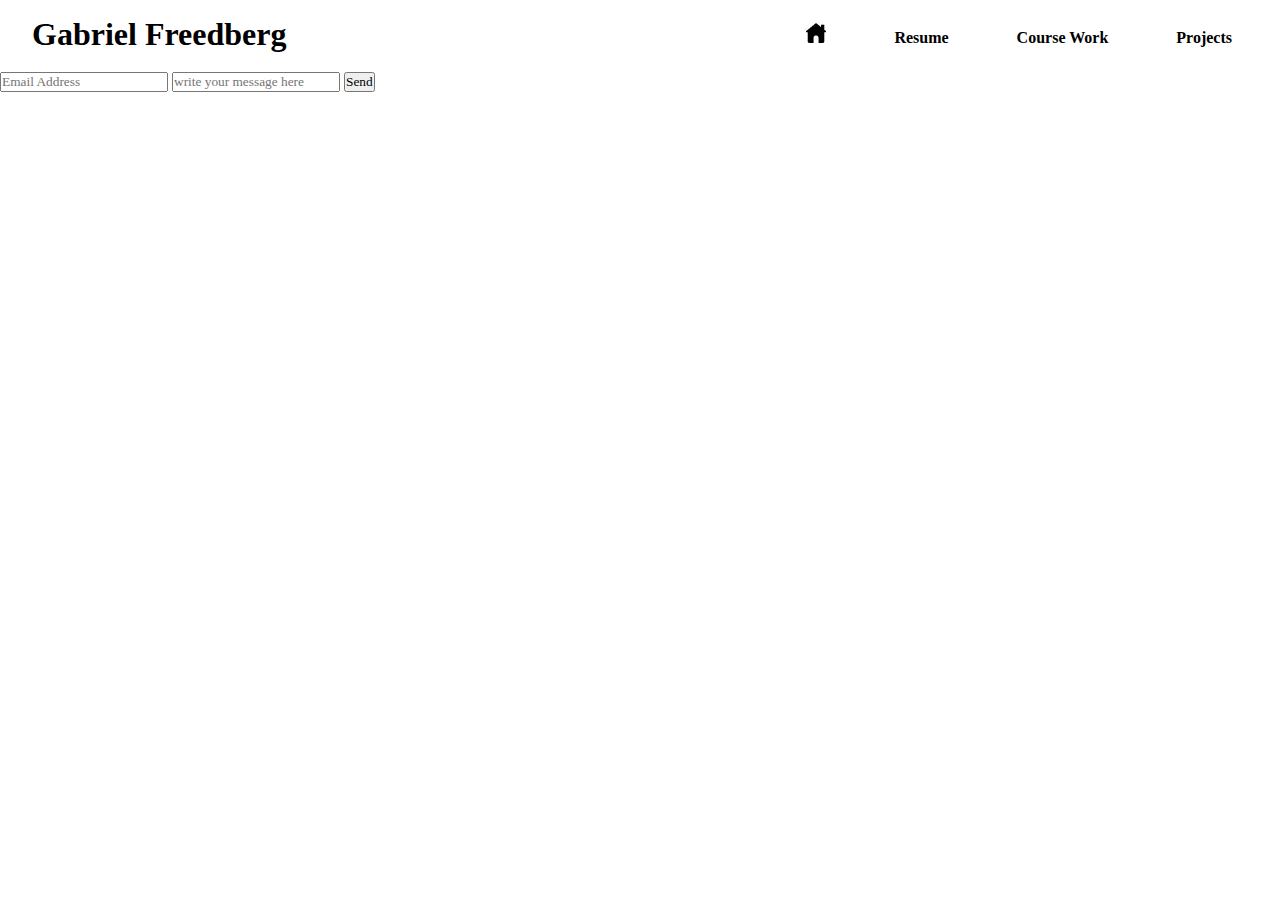
==== contact.html @ 3c6a012d "Add files via upload" ====
<!DOCTYPE html>
<html lang = "en">
    
    <head>
        <meta charset = "UTF-8">
        <meta http-equiv="X-UA-Compatible" content="IE=edge">
        <meta name="viewport" content="width=device-width, initial-scale=1.0">
        <title>Gabriel Freedberg</title>
        <link rel = "stylesheet" href="design.css">
    </head>
    
        <nav> 
            <div class="container">
                <h1> Gabriel Freedberg</h1>
            <div class="menu"> 
                <a href="index.html" class = "is-active"><img src="house.webp" width="20" height="20"></a>
                <a href = "about.html"> Resume</a>
                <a href = "projects.html"> Course Work</a>
                <a href = "contact.html"> Projects </a>
            </div>
            </div>
        </nav>
        <body>
            <p> Hello </p>
            <p> Hello </p>
            <p> Hello </p>
            <p> Hello </p>
            <form action="https://formsubmit.co/gave.freedberg@gmail.com" method="POST">
                <input type ="hidden" name="_captcha" value = "false">
                <input type = "hidden" name="subject" value = "New email wooo">
                <input type ="email" name="email" placeholder = "Email Address" required>
                <input type="text" name="name" placeholder="write your message here" required>
                <button type="submit">Send</button>
            </form>
     
    </body>
</html>
---- design.css ----
:root{
    --primary: #FB967F;
    --light: #eee;
    --dark: #212121;
}

*{
    margin: 0;
    padding:0;
    box-sizing: border-box;
    font-family: Georgia, 'Times New Roman', Times, serif;
}
.container{
    max-width: 1280px;
    margin:0 auto;
    display: flex;
    align-items: center;
    justify-content: space-between;
}

nav{
    position: fixed;
    top: 0;
    left: 0;
    right: 0;
    z-index: 99;
    background-color: white;
    padding: 16px 32px;
}
.menu{
    /* flex: 1 1 0%; */
    justify-content: flex-end;
    margin: 0 -16px;
}
.menu a{
    color: black;
    margin: 0 16px;
    font-weight: 600;
    text-decoration: none;
    padding: 12px 16px;
}

.menu a:hover{
   color: #7FE0FB;
}

/* .content{
    margin-top: 200px;
    width: 1300px;
    height: 400px;
    margin-left: auto;
    margin-right: auto;
    background-color: black;
    padding-left: 50px;
    display: flex;
    padding-right: 50px;
}

.text-home{
    width: 500px;
    height: 400px;
    background-color: cornflowerblue;

}
.img-home{
    width: 500px;
    height: 400px;
    background-color: red;
} */
.content {
    display: flex;
    margin-top: 120px;
    margin-left: 50px;
    margin-right: 50px;
    /* change back */
    /* background-color: black; */
}

.ac {
    flex: 1;
    height: 280px;
    text-align: center;
    width: 250px;
    padding: 10px;
}  

.ac:first-child {
    margin-right: 30px;
    
} 
.contact {
    display: flex;
    margin-top: 150px;
    margin-left: auto;
    margin-right: auto;
    height: 200px;
    width: 500px;
    align-items: center;
    padding-left: 70px;
}
body{
    background: white;
}
.content2 {
    display: flex;
    margin-top: 70px;
    margin-left: 50px;
    margin-right: 50px;
    /* change back */
    /* background-color: black; */
    align-items: center;
}

.ac2 {
    flex: 2;
    height: 280px;
    text-align: center;
    width: 250px;
    padding: 10px;
}  

.ac2:first-child {
    margin-right: 60px;

    
}
.aboutme{
    font-size: 16px;
}
.cw{
    margin-top: 140px;
    text-align: center;
    margin-left: auto;
    margin-right: auto;
    font-size: 30px;
    height: auto;
}
.cw2{
    margin-top: 50px;
    margin-left: auto;
    margin-right: auto;
    padding-left: 130px;
    font-size: 25px;
    margin-bottom: auto;
}

.cw3{
    margin-top: 70px;
    text-align: center;
    margin-left: auto;
    margin-right: auto;
    font-size: 30px;
    height: auto;
}
.cw4{
    margin-top: 30px;
    margin-left: auto;
    margin-right: auto;
    padding-left: 130px;
    font-size: 25px;
    margin-bottom: auto;
}
.contact-course {
    display: flex;
    margin-top: 40px;
    margin-left: auto;
    margin-right: auto;
    height: 200px;
    width: 500px;
    align-items: center;
    padding-left: 70px;
}
.legend{
    margin-left: 50px;
}
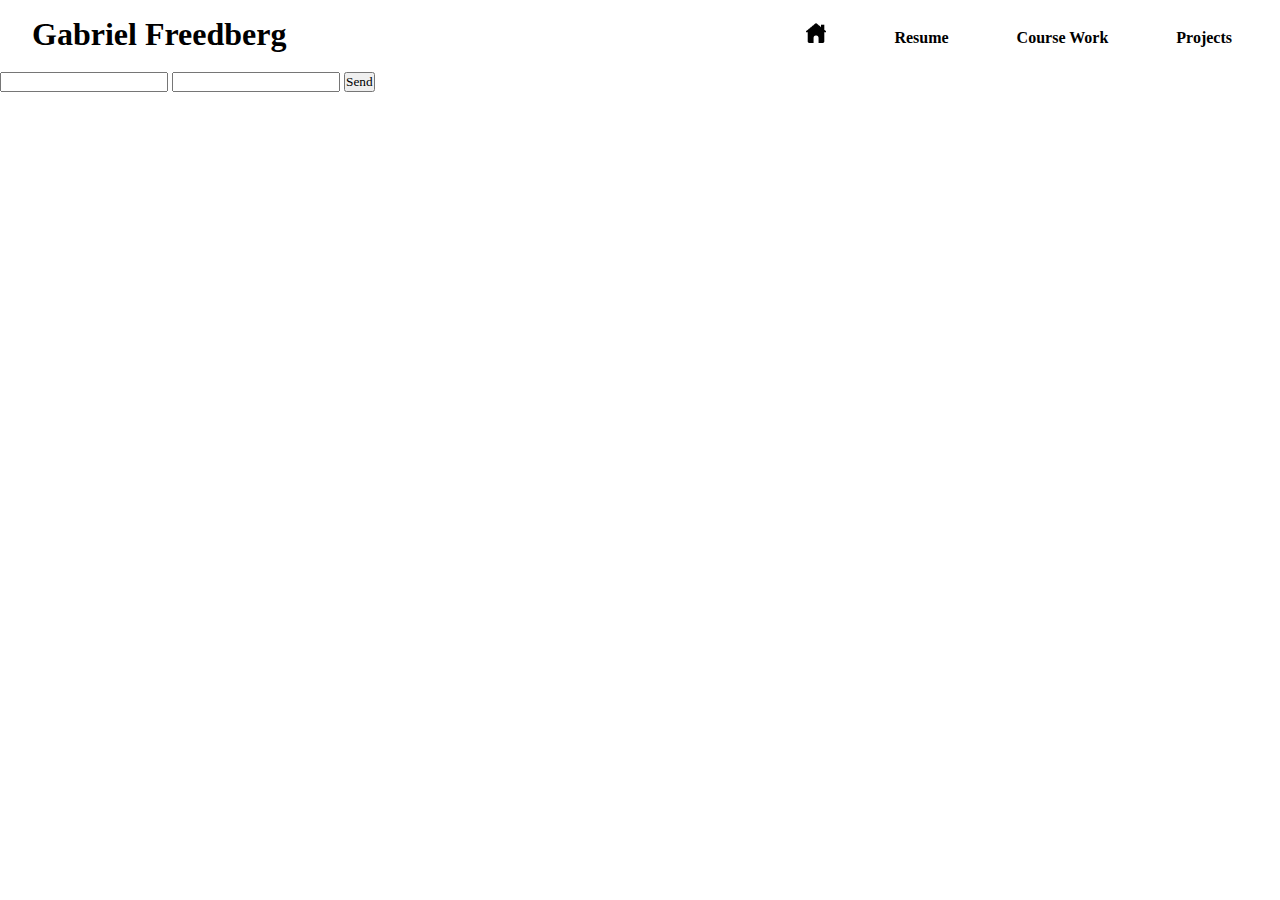
==== commit 1087be28: "Update contact.html" ====
--- a/contact.html
+++ b/contact.html
@@ -25,13 +25,11 @@
             <p> Hello </p>
             <p> Hello </p>
             <p> Hello </p>
-            <form action="https://formsubmit.co/gave.freedberg@gmail.com" method="POST">
-                <input type ="hidden" name="_captcha" value = "false">
-                <input type = "hidden" name="subject" value = "New email wooo">
-                <input type ="email" name="email" placeholder = "Email Address" required>
-                <input type="text" name="name" placeholder="write your message here" required>
-                <button type="submit">Send</button>
-            </form>
+            <form action="https://formsubmit.co/gabe.freedberg@gmail.com method="POST">
+    <input type="text" name="name" required>
+    <input type="email" name="email" required>
+    <button type="submit">Send</button>
+</form>
      
     </body>
-</html>+</html>
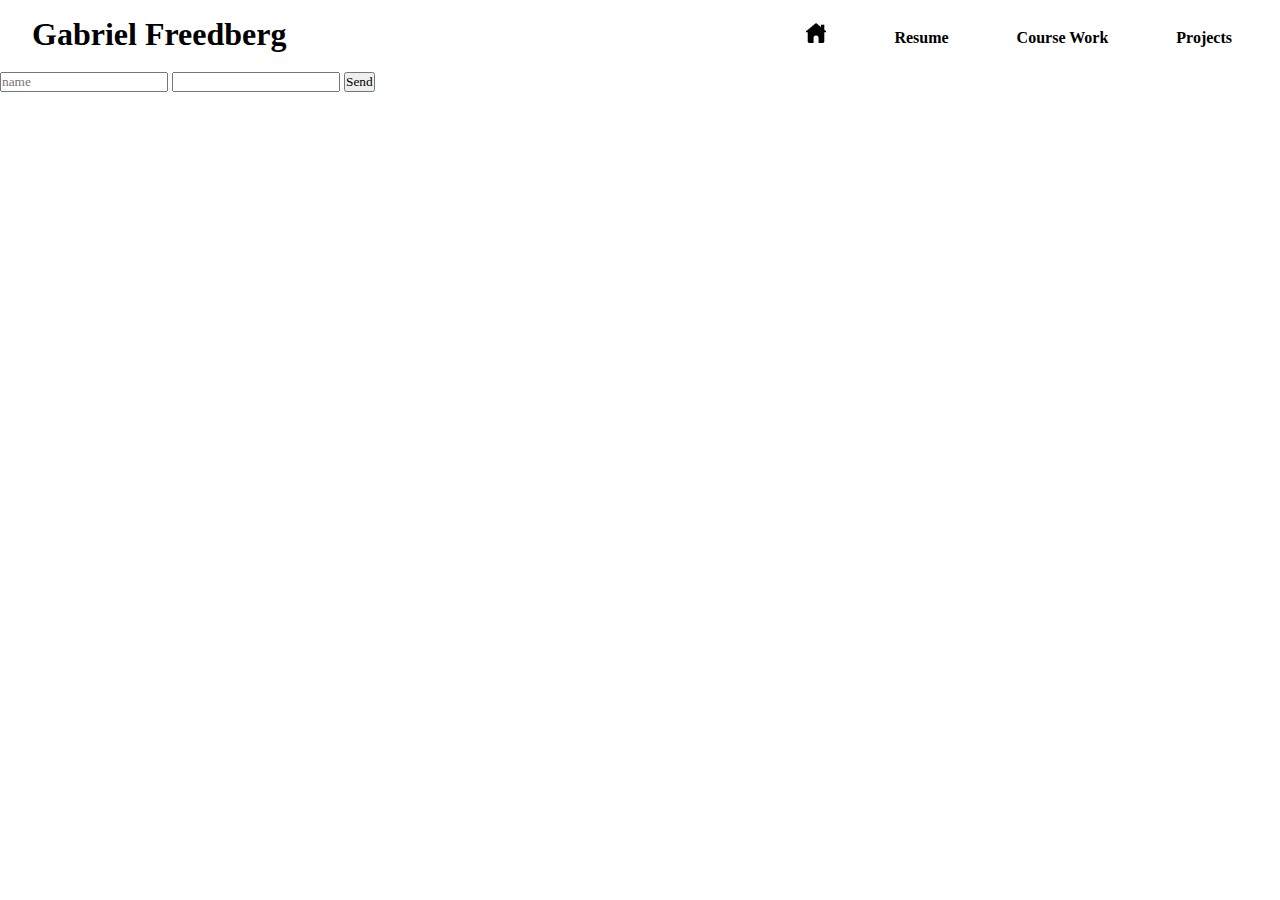
==== commit 3c30f7e4: "Update contact.html" ====
--- a/contact.html
+++ b/contact.html
@@ -25,8 +25,8 @@
             <p> Hello </p>
             <p> Hello </p>
             <p> Hello </p>
-            <form action="https://formsubmit.co/gabe.freedberg@gmail.com method="POST">
-    <input type="text" name="name" required>
+            <form action="https://formsubmit.co/gabe.freedberg@gmail.com" method="POST">
+    <input type="text" name="name" placeholder = "name" required>
     <input type="email" name="email" required>
     <button type="submit">Send</button>
 </form>
